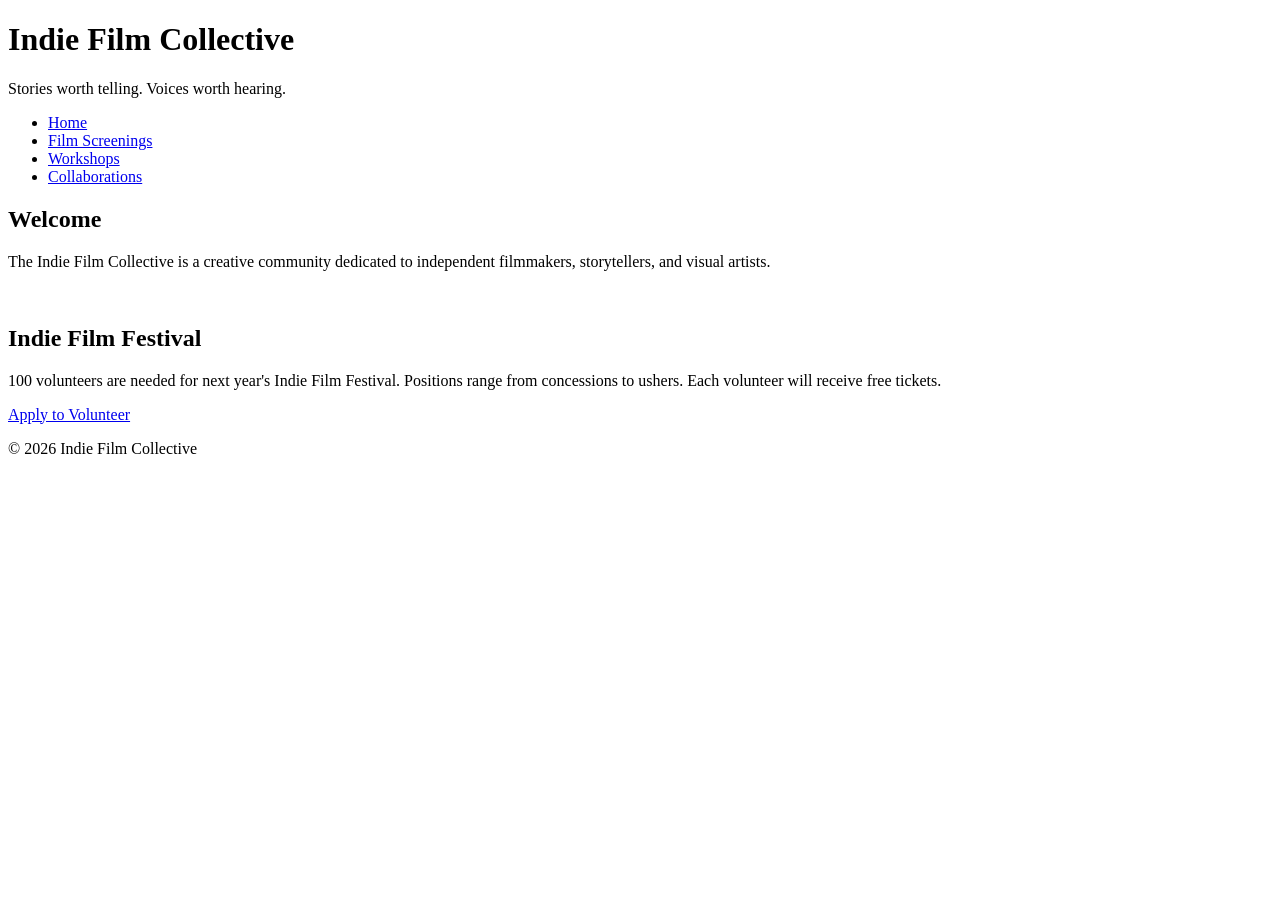
==== index.html @ 014f5b17 "Html files before adding my own contributions" ====
<!DOCTYPE html>
<html lang="en">
<head>
    <meta charset="UTF-8">
    <meta name="viewport" content="width=device-width, initial-scale=1.0">
    <title>Indie Film Collective</title>
    <link rel="stylesheet" href="styles.css">
</head>

<body>
<!-- Copy and paste this header in each new page -->
<header>
    <h1>Indie Film Collective</h1>
    <p>Stories worth telling. Voices worth hearing.</p>
</header>
<!-- Update these hrefs to relative links to their new pages and copy and paste in each new page -->
<nav>
    <ul>
        <li><a href="index.html">Home</a></li>
        <li><a href="screenings.html">Film Screenings</a></li>
        <li><a href="workshops.html">Workshops</a></li>
        <li><a href="collaborations.html">Collaborations</a></li>
    </ul>
</nav>
<main>
    <!-- This section stays on the homepage -->
    <section>
        <h2>Welcome</h2>
        <p>The Indie Film Collective is a creative community dedicated to independent filmmakers, storytellers, and visual artists.</p>
        <img src="images/filmmaker.jpg" width="500" alt="">
    </section>
</main>
<!--Copy this aside in each new page-->
<aside>
    <h2>Indie Film Festival</h2>
    <p>100 volunteers are needed for next year's Indie Film Festival. Positions range from concessions to ushers. Each volunteer will receive free tickets.</p>
    <a href="#">Apply to Volunteer</a>
</aside>
<!--Copy this footer in each new page-->
<footer>
    <p>&copy; 2026 Indie Film Collective</p>
</footer>
</body>
</html>
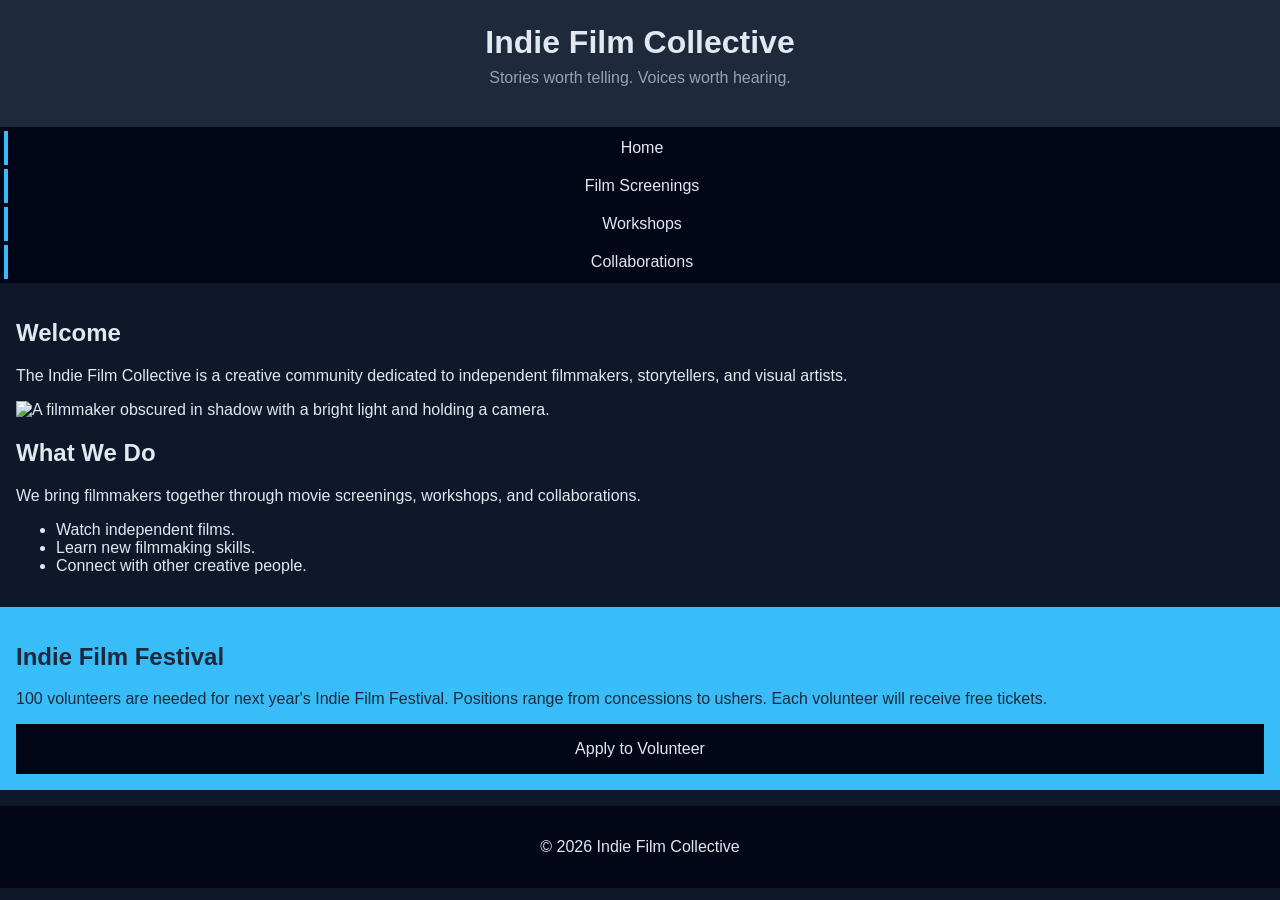
==== commit 02d9cc50: "Finished HTMLs" ====
--- a/index.html
+++ b/index.html
@@ -8,12 +8,10 @@
 </head>
 
 <body>
-<!-- Copy and paste this header in each new page -->
 <header>
     <h1>Indie Film Collective</h1>
     <p>Stories worth telling. Voices worth hearing.</p>
 </header>
-<!-- Update these hrefs to relative links to their new pages and copy and paste in each new page -->
 <nav>
     <ul>
         <li><a href="index.html">Home</a></li>
@@ -23,20 +21,26 @@
     </ul>
 </nav>
 <main>
-    <!-- This section stays on the homepage -->
     <section>
         <h2>Welcome</h2>
         <p>The Indie Film Collective is a creative community dedicated to independent filmmakers, storytellers, and visual artists.</p>
-        <img src="images/filmmaker.jpg" width="500" alt="">
+        <img src="images/filmmaker.jpg" width="500" alt="A filmmaker obscured in shadow with a bright light and holding a camera.">
+    </section>
+    <section>
+        <h2>What We Do</h2>
+        <p>We bring filmmakers together through movie screenings, workshops, and collaborations.</p>
+        <ul>
+            <li>Watch independent films.</li>
+            <li>Learn new filmmaking skills.</li>
+            <li>Connect with other creative people.</li>
+        </ul>
     </section>
 </main>
-<!--Copy this aside in each new page-->
 <aside>
     <h2>Indie Film Festival</h2>
     <p>100 volunteers are needed for next year's Indie Film Festival. Positions range from concessions to ushers. Each volunteer will receive free tickets.</p>
-    <a href="#">Apply to Volunteer</a>
+    <a href="collaborations.html">Apply to Volunteer</a>
 </aside>
-<!--Copy this footer in each new page-->
 <footer>
     <p>&copy; 2026 Indie Film Collective</p>
 </footer>
--- a/styles.css
+++ b/styles.css
@@ -0,0 +1,111 @@
+/* CSS by Christina Carrasquilla, iteration by Gillian Lemon*/
+
+/* ===== Color Palette ===== 
+
+    backgound: #0f172a;
+    nav-footer: #020617;
+    card: #1e293b;
+    text-main: #e2e8f0;
+    text-muted: #94a3b8;
+    accent: #38bdf8;
+}
+*/
+
+/* ===== GLOBAL (Base) Styles ===== */
+body {
+    font-family: Helvetica, Arial, sans-serif;
+    margin: 0;
+    background-color: #0f172a;
+    color: #e2e8f0;
+    min-width:500px;
+    display:grid;
+    grid-template-columns:1fr;
+}
+
+header {
+    background-color: #1e293b;
+    text-align: center;
+    padding: 1.5rem;
+}
+
+header h1 {
+    margin: 0;
+}
+
+header p {
+    margin-top: 0.5rem;
+    color: #94a3b8;
+}
+
+nav {
+    background-color: #020617;
+}
+
+nav ul {
+    list-style: none;
+    margin: 0;
+    padding: 0;
+}
+
+nav a {
+    color: #e2e8f0;
+    text-decoration: none;
+    padding: 0.5rem;
+    display: block;
+    border-left: 4px solid #38bdf8;
+    margin: .25rem;
+}
+
+nav a:hover {
+    background-color: #334155;
+}
+
+main {
+    padding: 1rem;
+}
+
+img {
+    width:100%;
+}
+
+#screenings, #workshops, #collaborations {
+    background-color: #1e293b;
+    padding: 1rem;
+    padding: 1rem;
+    border-left: 4px solid #38bdf8;
+}
+
+aside {
+    background-color: #38bdf8;
+    color: #1e293b;
+    padding: 1rem;
+    padding: 1rem;
+}
+
+a {
+    display:block;
+    background-color:#020617;
+    color:#e2e8f0;
+    padding:1rem 2rem;
+    text-decoration:none;
+    text-align:center;
+}
+a:hover {
+    color:#020617;
+    background-color:#e2e8f0;
+}
+
+footer {
+    background-color: #020617;
+    text-align: center;
+    padding: 1rem;
+    margin-top: 1rem;
+}
+
+/* ===== Media Query (Medium) ===== */
+/* write a media query for a screen with at least 800px */
+/* change the body's grid template to 1fr 300px */
+/* target the header, nav, and footer and style their grid-column to 1/-1 */
+/* target the nav and display it flex, spaceed around */
+/* target the .card-row to display flex */
+/* target the sections in .card-row witha width for 30% */
